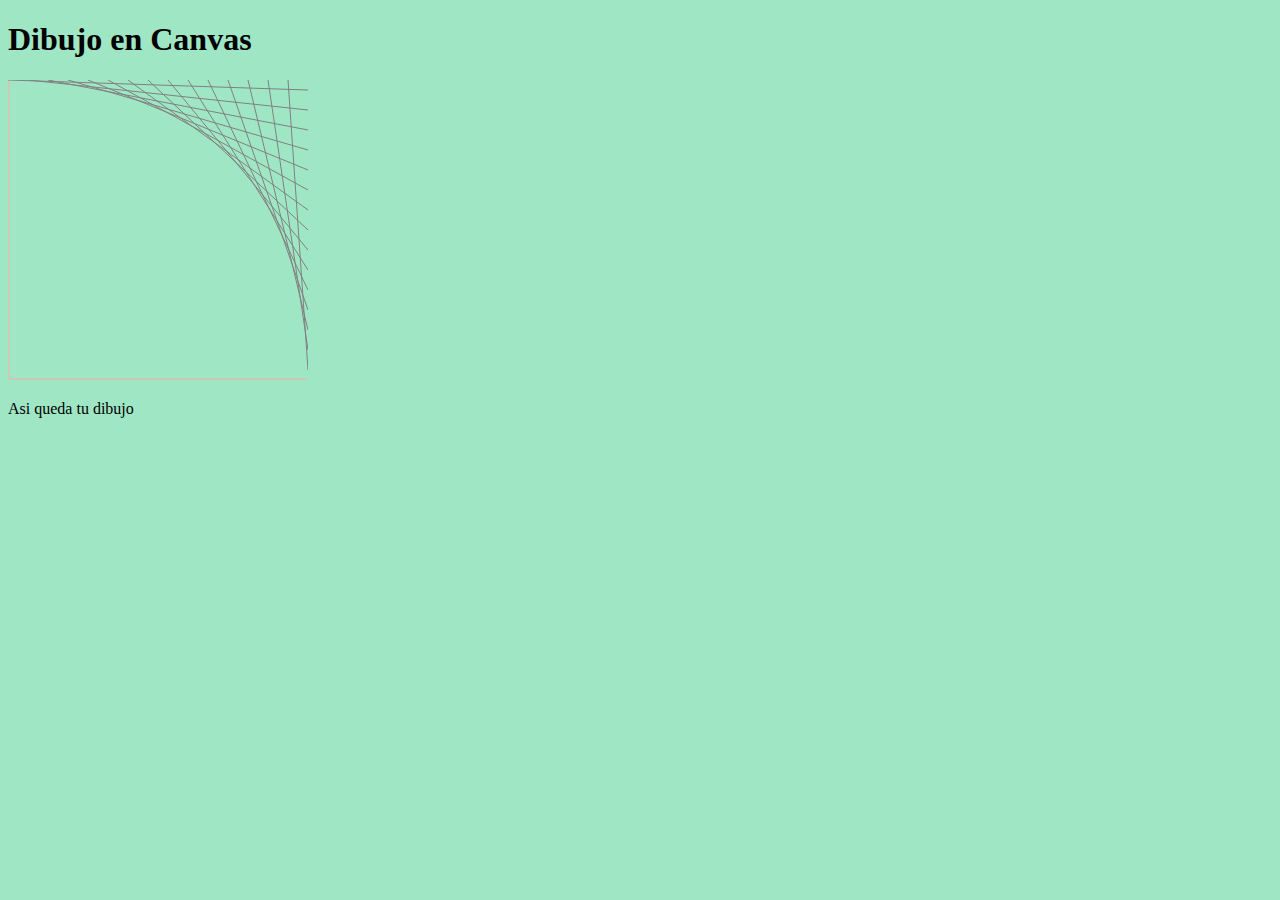
==== canvas/dibujo.html @ cee520ed "proyecto canvas agregado" ====
<!DOCTYPE html>
<LINK REL=StyleSheet HREF="style.css" TYPE="text/css" MEDIA=screen>
<html lang="en">
<head>
    <meta charset="UTF-8">
    <meta name="viewport" content="width=device-width, initial-scale=1.0">
    <meta http-equiv="X-UA-Compatible" content="ie=edge">
    <title>Dibujando Con Canvas</title>

</head>
<body>
    <h1>Dibujo en Canvas</h1>
    <canvas width="300" height="300" id="dibujito"></canvas>
    <p>Asi queda tu dibujo</p>
    <script src="dibujo.js"></script>
</body>
</html>
---- canvas/style.css ----
body
{
 background-color: rgb(159, 230, 196);  
}
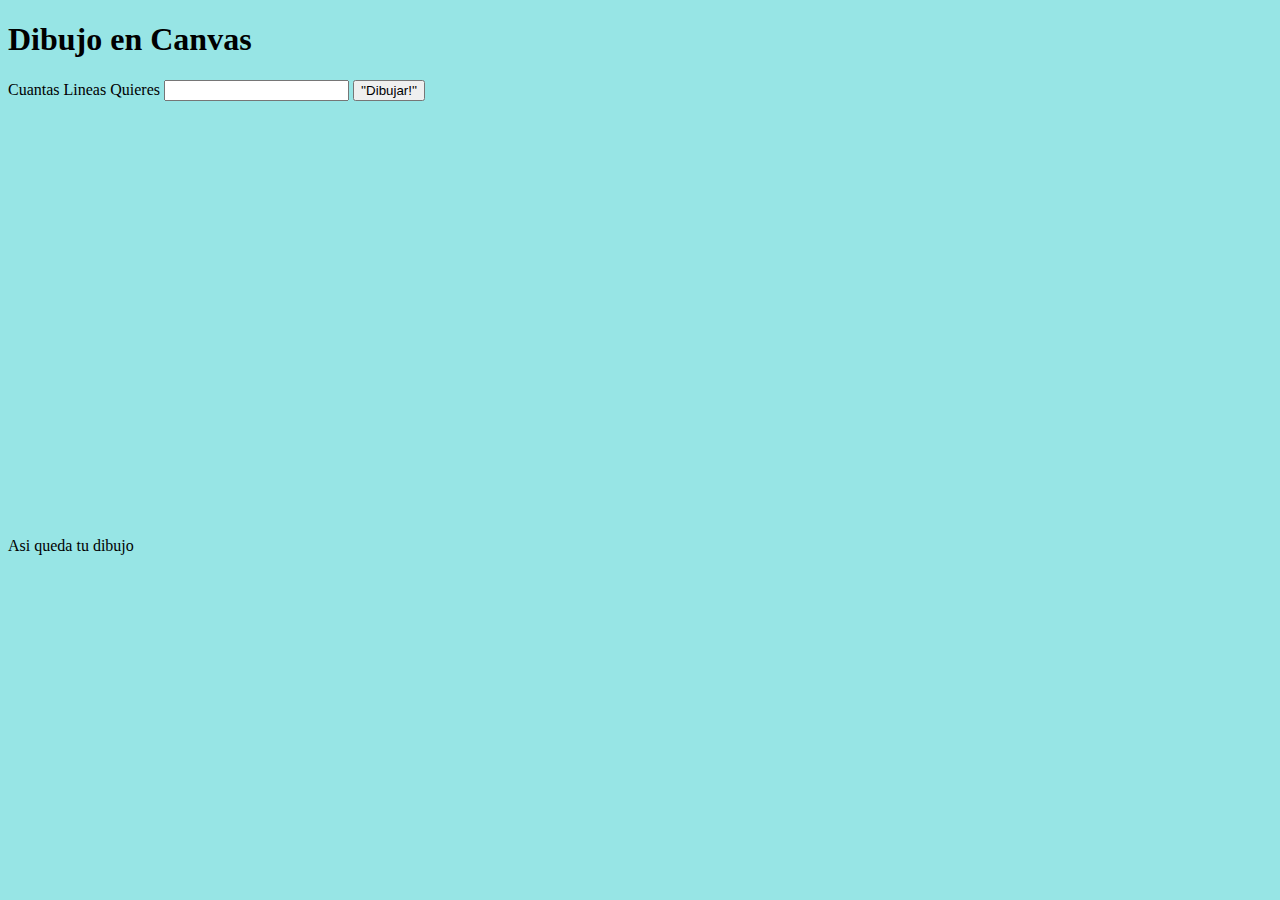
==== commit 9bf8a85a: "version 1.0" ====
--- a/canvas/dibujo.html
+++ b/canvas/dibujo.html
@@ -10,7 +10,11 @@
 </head>
 <body>
     <h1>Dibujo en Canvas</h1>
-    <canvas width="300" height="300" id="dibujito"></canvas>
+    <p>Cuantas Lineas Quieres
+        <input type="text" id="texto_lineas"/>
+        <input type="button" value="''Dibujar!''" id="botoncito"/>
+    </p>
+    <canvas width="400" height="400" id="dibujito"></canvas>
     <p>Asi queda tu dibujo</p>
     <script src="dibujo.js"></script>
 </body>
--- a/canvas/style.css
+++ b/canvas/style.css
@@ -1,4 +1,4 @@
 body
 {
- background-color: rgb(159, 230, 196);  
+background-color: rgb(151, 229, 229);  
 }
